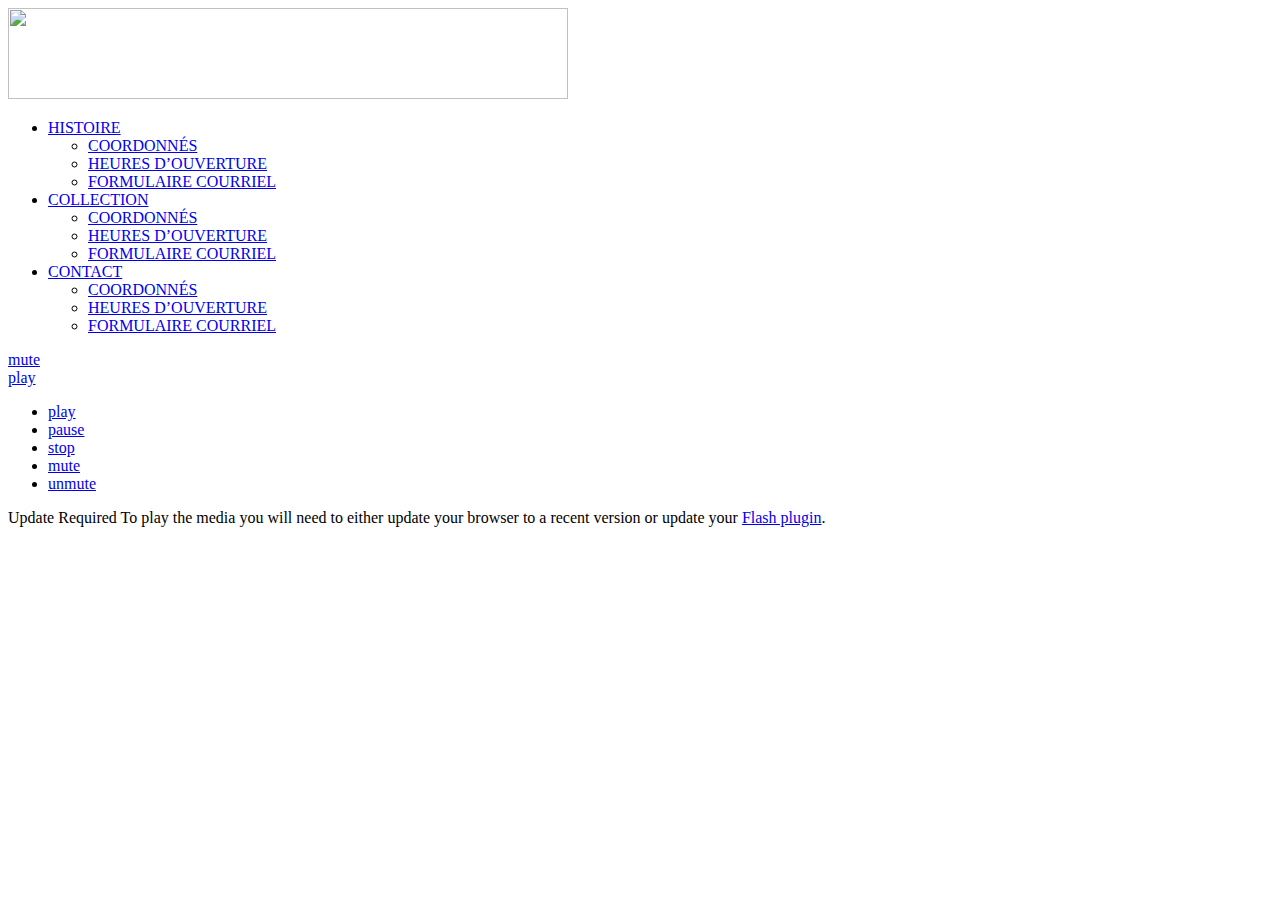
==== index.html @ 9e138d10 "History half animation" ====
<!DOCTYPE html>
<html>
<head>
<meta http-equiv="Content-Type" content="text/html; charset=UTF-8">
<meta name="robots" content="INDEX, FOLLOW">
<title>Index</title>
<meta name="keywords" content="">
<meta name="description" content="">
<link href="css/main.css" rel="stylesheet" type="text/css">
<script type="text/javascript" src="http://ajax.googleapis.com/ajax/libs/jquery/1.10.1/jquery.min.js"></script>
<script type="text/javascript" src="js/jquery.jplayer.min.js"></script>
<script type="text/javascript">
//<![CDATA[
$(document).ready(function(){

	$("#video").jPlayer({
		ready: function () {
			$(this).jPlayer("setMedia", {
				m4v: "http://www.jplayer.org/video/m4v/Big_Buck_Bunny_Trailer.m4v",
				ogv: "http://www.jplayer.org/video/ogv/Big_Buck_Bunny_Trailer.ogv",
				webmv: "http://www.jplayer.org/video/webm/Big_Buck_Bunny_Trailer.webm",
				poster: "images/other/mov1.png"
			}).jPlayer("play");
		},
		swfPath: "js",
		supplied: "webmv, ogv, m4v",
		volume: 0.3,
		size: {
			width: "100%",
			height: "auto",
			cssClass: "jp-video-360p"
		},
		smoothPlayBar: true,
		keyEnabled: true
	});

});
//]]>
</script>
</head>
<body>
<div class="header clear"><a href="#"><img class="logo" src="images/logo.png" width="560" height="91" alt=""></a>
  <ul class="nav">
    <li><a href="#">HISTOIRE</a>
      <ul>
        <li><a href="#">COORDONNÉS</a></li>
        <li><a href="#">HEURES D’OUVERTURE</a></li>
        <li><a href="#">FORMULAIRE COURRIEL</a></li>
      </ul>
    </li>
    <li><a href="#">COLLECTION</a>
      <ul>
        <li><a href="#">COORDONNÉS</a></li>
        <li><a href="#">HEURES D’OUVERTURE</a></li>
        <li><a href="#">FORMULAIRE COURRIEL</a></li>
      </ul>
    </li>
    <li><a class="nav_act" href="#">CONTACT</a>
      <ul>
        <li><a href="#">COORDONNÉS</a></li>
        <li><a href="#">HEURES D’OUVERTURE</a></li>
        <li><a href="#">FORMULAIRE COURRIEL</a></li>
      </ul>
    </li>
  </ul>
  <a href="javascript:;" class="mute jp-mute" tabindex="1" title="mute">mute</a>
  <a href="javascript:;" class="mute mute_off jp-unmute" tabindex="1" title="unmute" style="display: none;">unmute</a>
  <span class="mute" style="display: none;">&nbsp;</span> 
  <span class="mute mute_off" style="display: none;">&nbsp;</span> 
</div>
<div class="mov_cnt">
		<div id="jp_container_1" class="jp-video jp-video-360p">
			<div class="jp-type-single">
				<div id="video" class="jp-jplayer"></div>
				<div class="jp-gui">
					<div class="jp-video-play">
						<a href="javascript:;" class="jp-video-play-icon" tabindex="1">play</a>
					</div>
					<div class="jp-interface">
						<div class="jp-progress">
							<div class="jp-seek-bar">
								<div class="jp-play-bar"></div>
							</div>
						</div>
						<div class="jp-current-time" style="display: none;"></div>
						<div class="jp-duration" style="display: none;"></div>
						<div class="jp-controls-holder">
							<ul class="jp-controls">
								<li><a href="javascript:;" class="jp-play" tabindex="1">play</a></li>
								<li><a href="javascript:;" class="jp-pause" tabindex="1">pause</a></li>
								<li><a href="javascript:;" class="jp-stop" tabindex="1">stop</a></li>
								<li><a href="javascript:;" class="jp-mute" tabindex="1" title="mute">mute</a></li>
								<li><a href="javascript:;" class="jp-unmute" tabindex="1" title="unmute">unmute</a></li>
								<li style="display: none;"><a href="javascript:;" class="jp-volume-max" tabindex="1" title="max volume">max volume</a></li>
							</ul>
							<div class="jp-volume-bar">
								<div class="jp-volume-bar-value"></div>
							</div>
							<ul class="jp-toggles" style="display: none;">
								<li><a href="javascript:;" class="jp-full-screen" tabindex="1" title="full screen">full screen</a></li>
								<li><a href="javascript:;" class="jp-restore-screen" tabindex="1" title="restore screen">restore screen</a></li>
								<li><a href="javascript:;" class="jp-repeat" tabindex="1" title="repeat">repeat</a></li>
								<li><a href="javascript:;" class="jp-repeat-off" tabindex="1" title="repeat off">repeat off</a></li>
							</ul>
						</div>
						<div class="jp-title" style="display: none;">
							<ul>
								<li>Big Buck Bunny Trailer</li>
							</ul>
						</div>
					</div>
				</div>
				<div class="jp-no-solution">
					<span>Update Required</span>
					To play the media you will need to either update your browser to a recent version or update your <a href="http://get.adobe.com/flashplayer/" target="_blank">Flash plugin</a>.
				</div>
			</div>
		</div>

<img src="images/other/mov1.png" width="1680" height="926" alt="" style="display: none;">
</div>
</body>
</html>
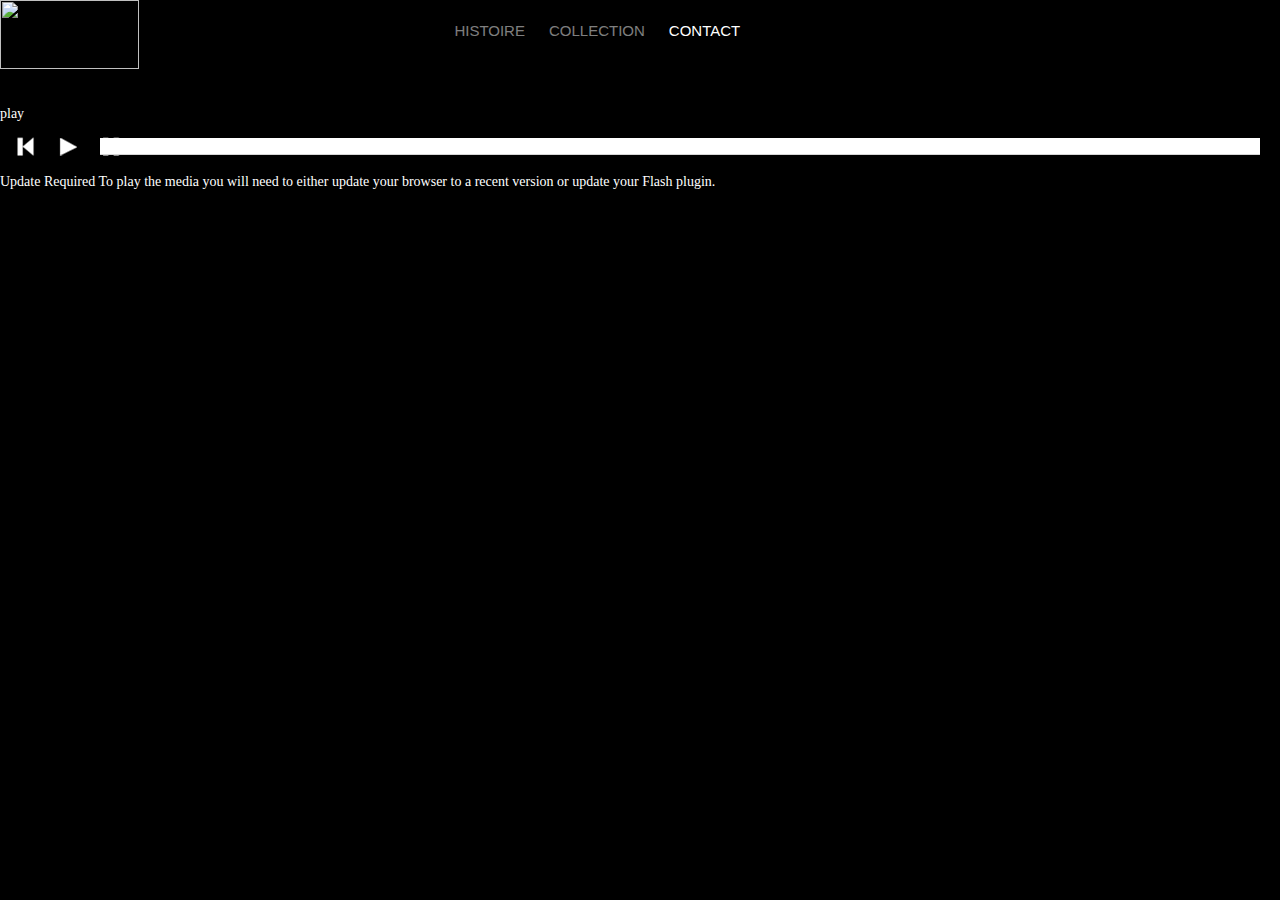
==== commit d232d867: "Kostea beta fixes" ====
--- a/index.html
+++ b/index.html
@@ -63,10 +63,10 @@
       </ul>
     </li>
   </ul>
-  <a href="javascript:;" class="mute jp-mute" tabindex="1" title="mute">mute</a>
+  <!--<a href="javascript:;" class="mute jp-mute" tabindex="1" title="mute">mute</a>
   <a href="javascript:;" class="mute mute_off jp-unmute" tabindex="1" title="unmute" style="display: none;">unmute</a>
   <span class="mute" style="display: none;">&nbsp;</span> 
-  <span class="mute mute_off" style="display: none;">&nbsp;</span> 
+  <span class="mute mute_off" style="display: none;">&nbsp;</span>--> 
 </div>
 <div class="mov_cnt">
 		<div id="jp_container_1" class="jp-video jp-video-360p">
@@ -76,21 +76,17 @@
 					<div class="jp-video-play">
 						<a href="javascript:;" class="jp-video-play-icon" tabindex="1">play</a>
 					</div>
-					<div class="jp-interface">
-						<div class="jp-progress">
-							<div class="jp-seek-bar">
-								<div class="jp-play-bar"></div>
-							</div>
-						</div>
+					<div class="jp-interface clear">
+						
 						<div class="jp-current-time" style="display: none;"></div>
 						<div class="jp-duration" style="display: none;"></div>
-						<div class="jp-controls-holder">
-							<ul class="jp-controls">
-								<li><a href="javascript:;" class="jp-play" tabindex="1">play</a></li>
-								<li><a href="javascript:;" class="jp-pause" tabindex="1">pause</a></li>
-								<li><a href="javascript:;" class="jp-stop" tabindex="1">stop</a></li>
-								<li><a href="javascript:;" class="jp-mute" tabindex="1" title="mute">mute</a></li>
-								<li><a href="javascript:;" class="jp-unmute" tabindex="1" title="unmute">unmute</a></li>
+						<div class="jp-controls-holder pl_controls">
+							<ul class="jp-controls clear">
+								<li><a href="javascript:;" class="pl_stop jp-stop" tabindex="1">stop</a></li>
+                                <li><a href="javascript:;" class="pl_play jp-play" tabindex="1">play</a></li>
+								<li><a href="javascript:;" class="pl_pause jp-pause" tabindex="1">pause</a></li>								
+								<li><a href="javascript:;" class="mute jp-mute" tabindex="1" title="mute">mute</a></li>
+								<li><a href="javascript:;" class="mute mute_off jp-unmute" tabindex="1" title="unmute">unmute</a></li>
 								<li style="display: none;"><a href="javascript:;" class="jp-volume-max" tabindex="1" title="max volume">max volume</a></li>
 							</ul>
 							<div class="jp-volume-bar">
@@ -103,6 +99,13 @@
 								<li><a href="javascript:;" class="jp-repeat-off" tabindex="1" title="repeat off">repeat off</a></li>
 							</ul>
 						</div>
+                        
+                        <div class="jp-progress pl_progress">
+							<div class="jp-seek-bar pl_seek">
+								<div class="jp-play-bar pl_play_bar">&nbsp;</div>
+							</div>
+						</div>
+                        
 						<div class="jp-title" style="display: none;">
 							<ul>
 								<li>Big Buck Bunny Trailer</li>
--- a/css/main.css
+++ b/css/main.css
@@ -0,0 +1,1068 @@
+*
+{
+	margin: 0;
+	padding: 0;
+}
+html
+{
+	height: 100%;
+}
+body
+{
+	background: #000;
+	color: #FFF;
+	position: relative;
+	font-family: Georgia, "Times New Roman", Times, serif;
+	font-size: 14px;
+	line-height: 24px;
+	height: 100%;
+	min-width: 1024px;
+ 	/* min-height: 768px; */
+}
+ul
+{
+	list-style: none;
+}
+a
+{
+	color: #FFF;
+	text-decoration: none;
+}
+a:hover
+{
+	text-decoration: underline;
+}
+a img
+{
+	border: none;
+}
+table
+{
+	border-collapse: collapse;
+}
+.clear:after
+{
+	content: ".";
+	display: block;
+	height: 0;
+	font-size: 0;
+	clear: both;
+	visibility: hidden;
+}
+.clear
+{
+	min-height: 1px;
+}
+.fl_left
+{
+	float: left !important;
+}
+.fl_right
+{
+	float: right !important;
+}
+.bg_none
+{
+	background: none !important;
+}
+.brd_none,
+.brd_none li
+{
+	border: none !important;
+}
+.ta_cent
+{
+	text-align: center;
+}
+.hide_item
+{
+	display: none;
+}
+@font-face {
+    font-family: 'EurostileLTStdMedium';
+    src: url('fonts/eurostileltstd.eot');
+    src: url('fonts/eurostileltstd.eot') format('embedded-opentype'),
+         url('fonts/eurostileltstd.woff') format('woff'),
+         url('fonts/eurostileltstd.ttf') format('truetype'),
+         url('fonts/eurostileltstd.svg#EurostileLTStdMedium') format('svg');
+	font-weight: normal;
+	font-style: normal;
+}
+/*@font-face {
+    font-family: 'bebas_neueregular';
+    src: url('fonts/bebasneue-webfont-webfont.eot');
+    src: url('fonts/bebasneue-webfont-webfont.eot?#iefix') format('embedded-opentype'),
+         url('fonts/bebasneue-webfont-webfont.woff') format('woff'),
+         url('fonts/bebasneue-webfont-webfont.ttf') format('truetype'),
+         url('fonts/bebasneue-webfont-webfont.svg#bebas_neueregular') format('svg');
+    font-weight: normal;
+    font-style: normal;
+}*/
+input,
+select,
+textarea
+{
+	font-family: Arial, Helvetica, sans-serif;
+	font-size: 11px;
+	line-height: 14px;
+}
+/*--IE css3--*/
+.wave_price
+{
+	behavior: url(styles/pie/PIE.htc);
+	position: relative;
+}
+/*--Main styles--*/
+.spl_wrap
+{
+	width: 100%;
+	height: 100%;
+	display: table;
+	text-align: center;
+}
+.spl_cnt
+{
+	display: table-cell;
+	vertical-align: middle;
+}
+.spl_cnt div
+{
+	position: relative;
+	margin-top: 28px;
+}
+.spl_cnt img
+{
+	width: 50%;
+	height: auto;
+}
+.lng_fr
+{
+	position: absolute;
+	top: 0;
+	left: 50%;
+	background: url(../images/lang_fr_blur.png) no-repeat 0 0;
+	width: 152px;
+	height: 40px;
+	margin-left: -162px;
+}
+.lng_fr:hover
+{
+	background: url(../images/lang_fr.png) no-repeat 9px 9px;
+	text-decoration: none;
+}
+.lng_en
+{
+	position: absolute;
+	top: 0;
+	left: 50%;
+	background: url(../images/lang_en_blur.png) no-repeat 0 0;
+	width: 132px;
+	height: 38px;
+	margin-left: 10px;
+}
+.lng_en:hover
+{
+	background: url(../images/lang_en.png) no-repeat 9px 9px;
+	text-decoration: none;
+}
+/*----*/
+.flexslider {
+	position: relative; 
+	zoom: 1;
+}
+.flexslider ul,
+.flexslider ol {
+	margin:0;
+	padding:0;
+	list-style: none;
+}
+.flexslider ul li,
+.flexslider ol li {
+	margin:0;
+	padding:0;
+	list-style: none;
+}
+.flexslider .slides {
+	zoom:1;
+}
+.flexslider .slides > li {
+	position:relative;
+	display: none;
+	-webkit-backface-visibility: hidden;
+	text-align:center;
+}
+.flexslider .slides img {
+	max-width: 100%; 
+	display: block;
+	margin:0 auto;
+	height:auto;
+	width:auto;
+}
+
+.flexslider .descr {
+	position:absolute;
+	bottom:0;
+	left:0;
+	right:0;
+	padding:10px;
+	background:rgba(100,100,100,.5);
+	color:#fff;
+	text-align:left;
+}
+.flexslider .descr h3 {
+	text-align:left;
+}
+.flexslider .descr .text p:last-child {
+	margin-bottom:0;
+}
+.flex-container {
+	zoom: 1; 
+	position: relative;
+}
+
+/*----*/
+.header
+{
+	margin: 0 0 33px;
+	position: relative;
+}
+.logo
+{
+	float: left;
+	width: 33%;
+	height: 100%;
+}
+.nav
+{
+	float: left;
+	font-family: Arial, Helvetica, sans-serif;
+	font-size: 15px;
+	line-height: 18px;
+	margin: 22px 50px 0 32px;
+}
+.nav li
+{
+	float: left;
+	margin-right: 24px;
+	position: relative
+}
+.nav li ul
+{
+	font-size: 11px;
+	position: absolute;
+	left: 0;
+	top: 16px;
+	width: 500px;
+	display: none;
+	padding-top: 10px;
+}
+.nav li:hover ul
+{
+	display: block;
+}
+.nav a
+{
+	color: rgba(255, 255, 255, 0.5);
+}
+.nav a:hover,
+a.nav_act
+{
+	text-decoration: none;
+	color: rgba(255, 255, 255, 1);
+}
+.mute
+{
+	background: url(../images/mute_on.png) no-repeat 0 0;
+	width: 20px;
+	height: 16px;
+	position: absolute;
+	top: 12px;
+	right: 18px;
+	cursor: pointer;
+	font-size: 0;
+	line-height: 0;
+}
+.mute:hover
+{
+	text-decoration: none;
+}
+.mute_off
+{
+	width: 10px;
+	right: 28px;
+}
+.mov_cnt
+{
+}
+.mov_cnt img
+{
+	width: 100%;
+	height: 100%;
+}
+.pl_controls,
+.pl_controls li
+{
+	float: left;
+}
+.pl_play,
+.pl_pause,
+.pl_stop
+{
+	width: 44px;
+	height: 44px;
+	font-size: 0;
+	line-height: 0;
+	display: block;
+	float: left;
+}
+.pl_play
+{
+	background: url(../images/pl_play.png);
+}
+.pl_pause
+{
+	background: url(../images/pl_pause.png);
+}
+.pl_stop
+{
+	background: url(../images/pl_back.png);
+}
+.pl_progress 
+{
+	margin: 0 20px 0 100px;
+	height: 1px;
+	font-size: 0;
+	line-height: 0;
+}
+.pl_seek
+{
+	background: #909090;
+	height: 1px;
+	position: relative;
+	top: 20px;
+}
+.pl_play_bar
+{
+	background: #FFF;
+	height: 16px;
+	font-size: 0;
+	line-height: 0;
+	border-bottom: 1px solid #D5D5D5;
+	top: -8px;
+	position: relative;
+}
+/*----*/
+.hist_list
+{
+	position: relative;
+	overflow: hidden;
+}
+.hist_list li
+{
+	float: right;
+	position: absolute;
+	top: 0;
+	right: 0;
+	width: 11%;
+	overflow: hidden;
+	-webkit-transition: opacity 1s ease-in-out;
+  	-moz-transition: opacity 1s ease-in-out;
+ 	-ms-transition: opacity 1s ease-in-out;
+ 	-o-transition: opacity 1s ease-in-out;
+ 	transition: opacity 1s ease-in-out;
+	filter: alpha(opacity=30);
+  	opacity: 0.3;
+	cursor: pointer;
+}
+.hist_list li:hover 
+{
+  zoom: 1;
+  filter: alpha(opacity=100);
+  opacity: 1;
+}
+li.fl_left_act
+{
+	float: left;
+	width: 100%;
+	position: relative;
+	zoom: 1;
+  	filter: alpha(opacity=100);
+ 	opacity: 1;
+	cursor: default;
+}
+.hist_img img
+{
+	width: 100%;
+	/*
+	height: 100%;
+	*/
+	height: auto;
+	float: left;   	
+}
+li.fl_left_act .hist_img
+{
+	width: 33%;
+	height: 100%;
+}
+.item_dtl
+{
+	float: left;
+	width: 20%;
+	margin-left: 32px;
+	font-size: 16px;
+	line-height: 24px;
+	display: none;
+}
+.fl_left_act .item_dtl
+{
+	display: block;
+}
+.hl_name
+{
+	font-size: 21px;
+	line-height: 25px;
+	display: block;
+	font-weight: normal;
+	margin: -5px 0 2px;
+}
+.hl_date
+{
+	font-size: 18px;
+	line-height: 21px;
+	display: block;
+	margin: 2px 0 26px;
+}
+/*.hist_img_L
+{
+	max-width: 100%;
+	min-width: 100%;
+	height: 100%;
+}*/
+/*----*/
+.colct_slider
+{
+	overflow: hidden;
+	width: 100%;
+	position: relative;
+}
+.slide_l,
+.slide_r
+{
+	width: 79px;
+	height: 78px;
+	cursor: pointer;
+	font-size: 0;
+	line-height: 0;
+	position: absolute;
+	top: 40%;
+	z-index: 100;
+}
+.slide_l
+{
+	background: url(../images/slide_l.png);
+	left: 0;
+}
+.slide_r
+{
+	background: url(../images/slide_r.png);
+	right: 0;
+}
+.slide_l.disabled,
+.slide_r.disabled{
+	display: none;
+}
+.colct_list{
+	overflow: hidden;
+}
+.colct_list > li
+{
+	visibility: hidden;
+	float: left;
+	width: 628px;
+	max-width: 628px;
+	min-width: 321px;
+	max-height: 100%;
+	-webkit-transition: opacity 0.5s linear;
+	-moz-transition: opacity 0.5s linear;
+	-ms-transition: opacity 0.5s linear;
+	-o-transition: opacity 0.5s linear;
+	transition: opacity 0.5s linear;
+	
+}
+.colct_list.selected > li{
+	filter: alpha(opacity=30);
+  	opacity: 0.3;
+}
+.colct_list.selected li.active{
+	filter: alpha(opacity=100);
+  	opacity: 1;
+}
+.colct_list li .cl_img{
+	max-width: 100%;
+	height: auto;
+}
+.cl_img img
+{
+	width: 100%;
+	max-width: 100%;
+	height: auto;
+	float: left;
+	/*
+	*/
+  	cursor: pointer;
+}
+.cl_act .cl_img img
+{
+	zoom: 1;
+  	filter: alpha(opacity=100);
+ 	opacity: 1;
+}
+.cl_dtl
+{
+	display: none;
+	float: left;
+	width: 628px;
+	max-width: 628px;
+	font-family: Arial, Helvetica, sans-serif;
+	font-size: 12px;
+	line-height: 18px;
+}
+.cl_act .cl_dtl
+{
+	display: block;
+}
+.cl_dtl_in
+{
+	margin: 0 24px;
+	width: 60%;
+	position: relative;
+	padding: 159px 0 0;
+	font-family: "EurostileLTStdMedium";
+}
+.cl_dtl_close
+{
+	position: absolute;
+	top: 21px;
+	left: -1px;
+	background: url(../images/icon_close.png) no-repeat;
+	width: 15px;
+	height: 14px;
+	cursor: pointer;
+	font-size: 0;
+	line-height: 0;
+}
+.cl_name
+{
+	font-size: 19px;
+	line-height: 23px;
+	font-weight: normal;
+	text-transform: uppercase;
+	margin: 0 0 21px;
+	display: block;
+}
+.cl_dtl p
+{
+	margin: 10px 0;
+}
+.cl_code
+{
+	margin: 24px 0 20px;
+}
+.cl_nav_list
+{
+	margin: 100px 0 20px;
+	font-family: Arial, Helvetica, sans-serif;
+}
+.cl_nav_list li
+{
+	float: left;
+	width: 100%;
+	margin: 4px 0;
+}
+.cl_nav_list a:hover
+{
+	text-decoration: none;
+}
+.icon_share,
+.icon_send,
+.icon_print,
+.icon_rent
+{
+	float: left;
+	padding: 1px 0 0 25px;
+	min-height: 20px;
+}
+.icon_share
+{
+	background: url(../images/icon_share.png) no-repeat 0 1px;
+}
+.icon_send
+{
+	background: url(../images/icon_send.png) no-repeat 0 1px;	
+}
+.icon_print
+{
+	background: url(../images/icon_print.png) no-repeat 0 1px;
+}
+.icon_rent
+{
+	background: url(../images/icon_rent.png) no-repeat 0 1px;
+}
+.icon_share.clicked,
+.icon_send.clicked,
+.icon_print.clicked,
+.icon_rent.clicked{
+	-moz-opacity: 0.5;
+	-khtml-opacity: 0.5;
+	-webkit-opacity: 0.5;
+	opacity: 0.5;	
+}
+.cl-email-form{
+	display: none;	
+}
+.cl_send_mail
+{
+	float: left;
+	width: 150px;
+	border: 1px solid #666;
+	font-style: italic;
+	background: #000;
+	padding: 1px 3px 2px;
+	color: #FFF;
+}
+.cl-email-form label
+{
+	font-size: 10px;
+	margin-top: 2px;
+	color: #FF1A00;
+}
+.cl-email-form .valid
+{
+	border: 1px solid #00F90F;
+}
+.cl_send_btn
+{
+	cursor: pointer;
+	background: #000;
+	border: none;
+	float: left;
+	padding: 2px 8px;
+	color: #FFF;
+	text-transform: uppercase;
+}
+.cl_num
+{
+	position: absolute;
+	z-index: 100;
+	right: 24px;
+	bottom: 27px;
+	font-size: 0;
+	line-height: 0;
+}
+.cl_num li
+{
+	width: 4px;
+	height: 4px;
+	background: #FFF;
+	float:  left;
+	cursor: pointer;
+	margin: 0 5px 0 4px;
+}
+li.cl_curr 
+{
+	width: 8px;
+	height: 8px;
+	margin: -2px 3px -2px 2px;
+	cursor: default;
+}
+/*--Form css--*/
+.form_wrap
+{
+	float: right;
+	width: 254px;
+	/*
+	width: 236px;
+	padding: 0 17px;
+	*/
+	padding: 0;
+	margin-right: 15px;
+	position: relative;
+	font-size: 11px;
+	line-height: 14px;
+	font-family: Arial, Helvetica, sans-serif;
+	display: none;
+	max-height: 100%;
+	overflow: auto;
+}
+.scroll_pt
+{
+	background: #FFF;
+	position: absolute;
+	top: 0;
+	right: -3px;
+	width: 9px;
+	height: 10%;
+	cursor: pointer;
+}
+.form_headl
+{
+	font-family: Arial, Helvetica, sans-serif;
+	font-size: 12px;
+	line-height: 15px;
+	font-weight: bold;
+	text-transform: uppercase;
+	margin-bottom: 8px;
+}
+.form_inp_list
+{
+	border-bottom: 1px solid #696969;
+	margin-bottom: 7px;
+}
+.form_inp_list *
+{
+	float: left;
+}
+.form_inp_list li
+{
+	width: 100%;
+	padding: 0 0 4px;
+}
+.form_inp_list li:last-child
+{
+	border-bottom: 1px solid #595959;
+}
+.form_inp_list em
+{
+	font-family: Arial, Helvetica, sans-serif;
+	font-size: 11px;
+	line-height: 15px;
+	font-weight: bold;
+	font-style: normal;
+	display: block;
+	clear: both;
+	margin: 4px 0 -3px;
+	text-transform: uppercase;
+}
+.inp_comm
+{
+	color: #000;
+	background: #BABCBE;
+	border: 1px solid #5A5A5C;
+	-moz-box-shadow: inset 0 0 1px 1px #C9CBCD;
+	-webkit-box-shadow: inset 0 0 1px 1px #C9CBCD;
+	box-shadow: inset 0 0 1px 1px #C9CBCD;
+	height: 14px;
+	padding: 2px 2px 1px;
+	width: 220px;
+}
+.inp_date .inp_comm
+{
+	width: 194px;
+}
+input.ic_sml
+{
+	width: 106px;
+}
+.date_pt
+{
+	background: url(../images/calend.png);
+	width: 26px;
+	height: 19px;
+	float: left;
+}
+.scl_wrap
+{
+	/*background: #EFEFEF;*/
+	background: #FFF url(../images/arrw_select.png) no-repeat right 2px;
+	-webkit-border-radius: 5px;
+	-moz-border-radius: 5px;
+	border-radius: 5px;
+	-moz-box-shadow: inset 0 0 1px 1px #FFF;
+	-webkit-box-shadow: inset 0 0 1px 1px #FFF;
+	box-shadow: inset 0 0 1px 1px #FFF;
+	width: 226px;
+	overflow: hidden;
+	padding: 2px 0;
+	margin: 2px 0;
+}
+.scl_wrap select
+{
+	color: #999;
+	background: none transparent;
+    border: none;
+	width: 246px;
+	height: 16px;
+}
+.fil_half
+{
+	width: 111px;
+}
+.fil_half .scl_wrap,
+.fil_half div
+{
+	width: 111px;
+	margin: 4px 0 2px;
+}
+.fil_half .scl_wrap select
+{
+	width: 132px;
+}
+.form_inp_list label
+{
+	font-size: 11px;
+	line-height: 14px;
+	font-family: Arial, Helvetica, sans-serif;
+	margin-left: 7px;
+}
+.form_num
+{
+	border: 1px solid #5A5A5C;
+	-moz-box-shadow: inset 0 0 1px 1px #C9CBCD;
+	-webkit-box-shadow: inset 0 0 1px 1px #C9CBCD;
+	box-shadow: inset 0 0 1px 1px #C9CBCD;
+	text-align: center;
+	padding: 3px 10px;
+	margin: 14px 0 10px;
+}
+.form_cmnt
+{
+	margin: 10px 0;
+}
+.form_cmnt textarea
+{
+	padding: 2px 0 0 2px;
+	width: 222px;
+	height: 100px;
+	background: #FFF;
+	color: #000;
+	float: left;
+	border: 1px solid #5A5A5C;
+	-moz-box-shadow: inset 0 0 1px 1px #C9CBCD;
+	-webkit-box-shadow: inset 0 0 1px 1px #C9CBCD;
+	box-shadow: inset 0 0 1px 1px #C9CBCD;
+}
+.form_err,
+.form_suc
+{
+	font-size: 12px;
+	line-height: 13px;
+	text-transform: uppercase;
+	padding-bottom: 14px;
+	margin: 12px 0;
+	display: none;
+}
+.form_err
+{
+	color: #F00;
+	border-bottom: 3px solid #FF1A00;
+}
+.form_err label{
+	display: block;
+}
+.form_suc
+{
+	color: #B4FF00;
+	border-bottom: 3px solid #ACFF0D;
+}
+.btn_send
+{
+	width: 100%;
+	height: 100px;
+	font-size: 16px;
+	line-height: 20px;
+	font-family: Arial, Helvetica, sans-serif;
+	color: #FFF;
+	border: 1px solid transparent;
+	border-bottom: 1px solid #202020;
+	background: #676767 url(../images/btn_send_bg.png) repeat-x left bottom;
+	cursor: pointer;
+	text-transform: uppercase;
+	margin: 4px 0 10px;
+}
+.btn_err
+{
+	border: 1px solid #FF1A00;
+	background: #252525;
+	color: #454545;
+	cursor: default;
+}
+.btn_suc
+{
+	border: 1px solid #ACFF0D;
+	background: #000;
+	cursor: default;
+}
+/*-----------------*/
+li.accs_li
+{
+	width: 336px;
+	max-width: 336px;
+	min-width: 204px;
+	height: 700px;
+	cursor: pointer;	
+	background: #FFF;
+}
+.al_img
+{
+	background: #000;
+	height: 100%;
+	margin-right: 1px;
+	font-size: 15px;
+	line-height: 18px;
+	font-family: Arial, Helvetica, sans-serif;
+}
+.al_img img
+{
+	width: 100%;
+	height: auto;
+}
+.al_name
+{
+	margin: 20px 10px 0 30px;
+}
+.accs_list li:hover .al_img
+{
+	background: #333;
+}
+.al_transp
+{
+	filter: alpha(opacity=30);
+  	opacity: 0.3;
+}
+.contact-cnt{
+	min-height: 37px;
+	overflow:hidden;
+}
+
+.contact-cnt .schedule,
+.contact-cnt .conts_form,
+#map_canvas{
+	display:none;
+}
+
+.conts{
+	text-align: center;
+	font-size: 13px;
+	line-height: 16px;
+	font-family: Arial, Helvetica, sans-serif;
+	/*margin: 33px 0 20px;*/
+	padding: 0 0 20px;
+}
+.conts span
+{
+	margin: 0 10px;
+}
+.conts a
+{
+	margin: 0 20px;
+}
+.map_img
+{
+
+}
+.map_img img
+{
+	display: block;
+	margin: 0 auto;
+	width: 100%;
+	height: auto;
+}
+.map_pt
+{
+	font-size: 11px;
+	font-weight: bold;
+	padding: 7px 7px 5px 7px;
+}
+.map_pt.pressed
+{
+	background: none repeat scroll 0 0 #404040;
+}
+a.map_pt
+{
+	color: #000;
+	background: #FFF;
+}
+a.map_pt:hover
+{
+	text-decoration: none;
+}
+span.map_pt
+{
+	color: #000;
+	background: #404040;
+	margin: 0 20px;
+}
+.conts_form
+{
+	padding: 20px;
+}
+.conts_form table
+{
+	width: 100%;
+	font-family: Arial, Helvetica, sans-serif;
+	font-size: 12px;
+	line-height: 15px;
+	box-sizing:border;
+}
+.conts_form tr
+{
+	vertical-align: bottom;
+}
+.conts_form td
+{
+	padding: 10px 15px;
+}
+.conts_form input,
+.conts_form textarea
+{
+	width: 100%;
+	border: 2px solid #FFF;
+	background: #FFF;
+}
+.conts_form textarea
+{
+	background: #FFF;
+	height: 60px;
+	padding: 4px 0 0 8px;
+}
+.cf_inp
+{
+	padding: 5px 8px 4px;
+}
+input.cf_btn
+{
+	border: 1px solid #FFF;
+	text-transform: uppercase;
+	background: #000;
+	color: #FFF;
+	height: 69px;
+	font-size: 16px;
+	cursor: pointer;
+	margin-left: -8px;
+	padding: 0 8px;
+}
+.cf_err/*,
+.error*/
+{
+	border: 2px solid #FF1A00 !important;
+}
+input.error
+{
+	border: 1px solid #FF1A00 !important;
+}
+input.cf_btn_err
+{
+	color: #FF1A00;
+	text-align: left;
+	font-size: 12px;
+}
+.conts_form .cf_dis
+{
+	background: #808080;
+	border: 2px solid #808080;
+	color: #000;
+}
+.conts_form .cf_btn_dis
+{
+	color: #ACFF0D;
+}